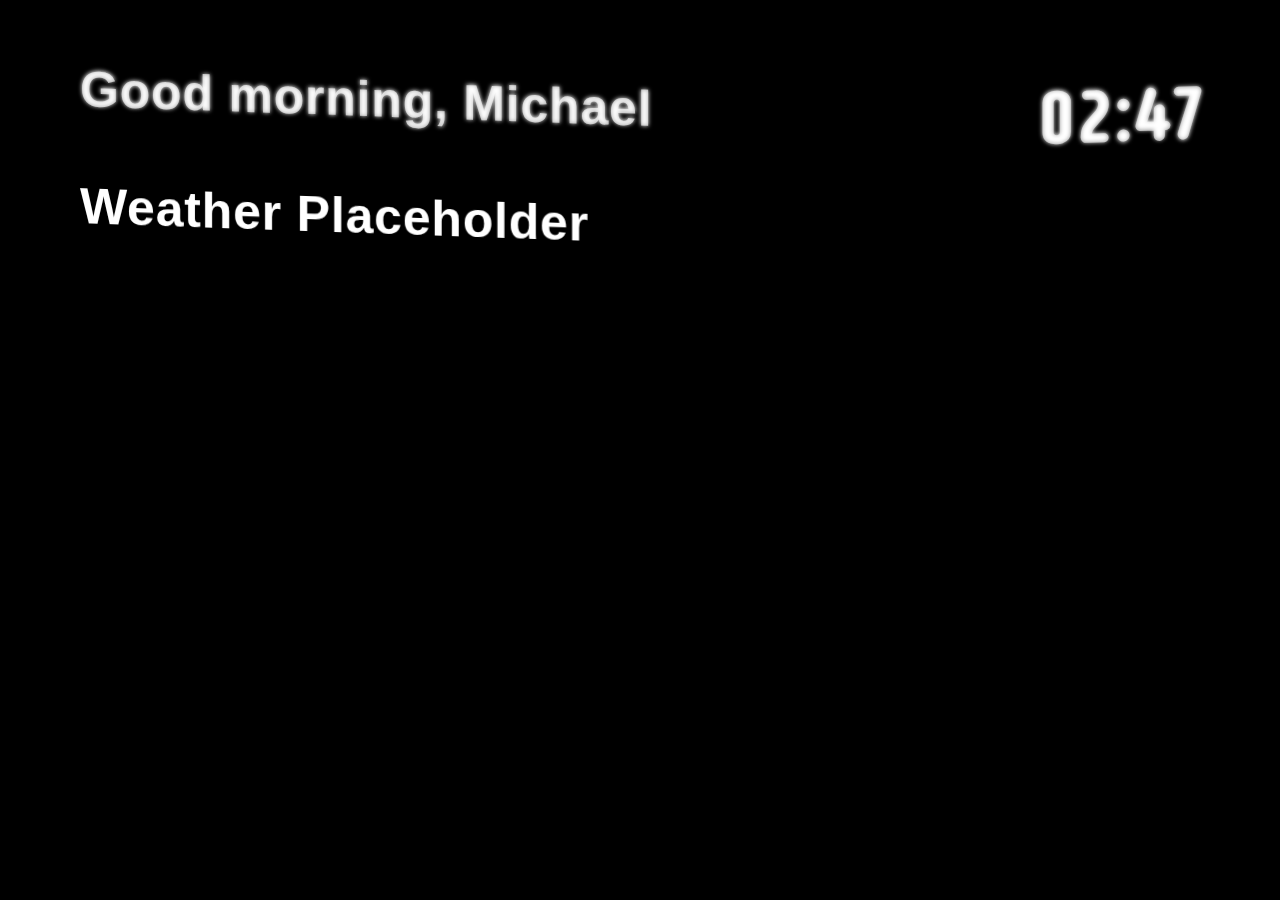
==== index.html @ b4fb9e54 "Renaming webpage.html to index.html for pages fix" ====
<!DOCTYPE html>
<html>
<head>
<title>wallpaper engine</title>
<link rel="stylesheet" type="text/css" href="styles.css" />
<link rel="stylesheet" href="https://fonts.googleapis.com/css?family=Supermercado+One">

</head>
<body>
    
<div id='container'>
    <maintext id='maintext'>Main Text Placeholder</maintext><span id='maintextshadow' style='position: absolute; transform: skewY(2deg);' class='shadow'></span>
    <clock class="clock"><span id='hours' style='position: absolute;'>14</span><span id='hoursshadow' class='shadow'>14</span><span id='semicolon' style='position: absolute;'>:</span><span id='semicolonshadow' class='shadow'>:</span><span id="minutes" style='position: absolute;'>00</span><span id='minutesshadow' class='shadow'>00</span>
    </clock>
    <br><br>
    <weatherinfo id='weatherinfo'>Weather Placeholder</weatherinfo>
</div>
<credit id='credit'></credit>
<div id='background-image'></div>
<script src="code.js" type='text/javascript'></script>

</body>
</html>
---- styles.css ----
#maintext {
    transform: skewY(2deg);
    animation: 0.8s ease-out 0s 1 slideinLeft;
    position: absolute;
    text-shadow: 40px;
    z-index:50;
    color:rgba(255, 255, 255, 0.644);
}
.shadow {
    transform:inherit;
    animation: 0.8s ease-out 0s 1 slideinLeft;
    filter:blur(2px);
    overflow:hidden;
    margin:0;
    color:white;
    z-index:1;
    right:inherit;
}
#weatherinfo {
    transform: skewY(2deg);
    animation: 0.8s ease-out 0s 1 slideinRight;
    position: absolute;
}
.clock {
    transform: skewY(-2deg);
    color:rgba(255, 255, 255, 0.582);
    right:0;
    overflow:visible;
    margin-right:6%;
    position:absolute;
    font-family:"Supermercado One", sans-serif;
    font-size:75px;
    animation: 0.8s ease-out 0s 1 slideinRight;
}
#container {
    color:white;
    position: absolute;
    margin-top:70px;
    padding-left:80px;
    z-index:50;
    font-size:50px;
    font-family:Arial, Helvetica, sans-serif;
    font-weight: 600;
    letter-spacing: 0.8px;
    width:100%;
}
#background-image {
    animation: blurbackground 1s ease-in 0s 1;
    filter: blur(0px);
    position:fixed;
    width:100%;
    height:100%;
    background-image:none;
    background-position: center;
    background-repeat: no-repeat;
    background-size:cover;
}
html{
    height:100%;
}
* {
    box-sizing: border-box;
}
body {
    background-color:black;
    margin:0;
    width:100%;
    height:100%;
}
@keyframes slideinLeft {
    0% {
        transform: translateX(-100%) skewY(0deg);
        
    }
    100% {
        transform: translateX(0) skewY(2deg);
    }
}
@keyframes slideinRight {
    0% {
        transform: translateX(100%) skewY(0deg);
    }
    100% {
        transform: translateX(0) skewY(2deg);
        
    }
}
@keyframes blurbackground{
    0% {
        filter: blur(16px)
    }
    100% {
        filter: blur(0px)
    }
}
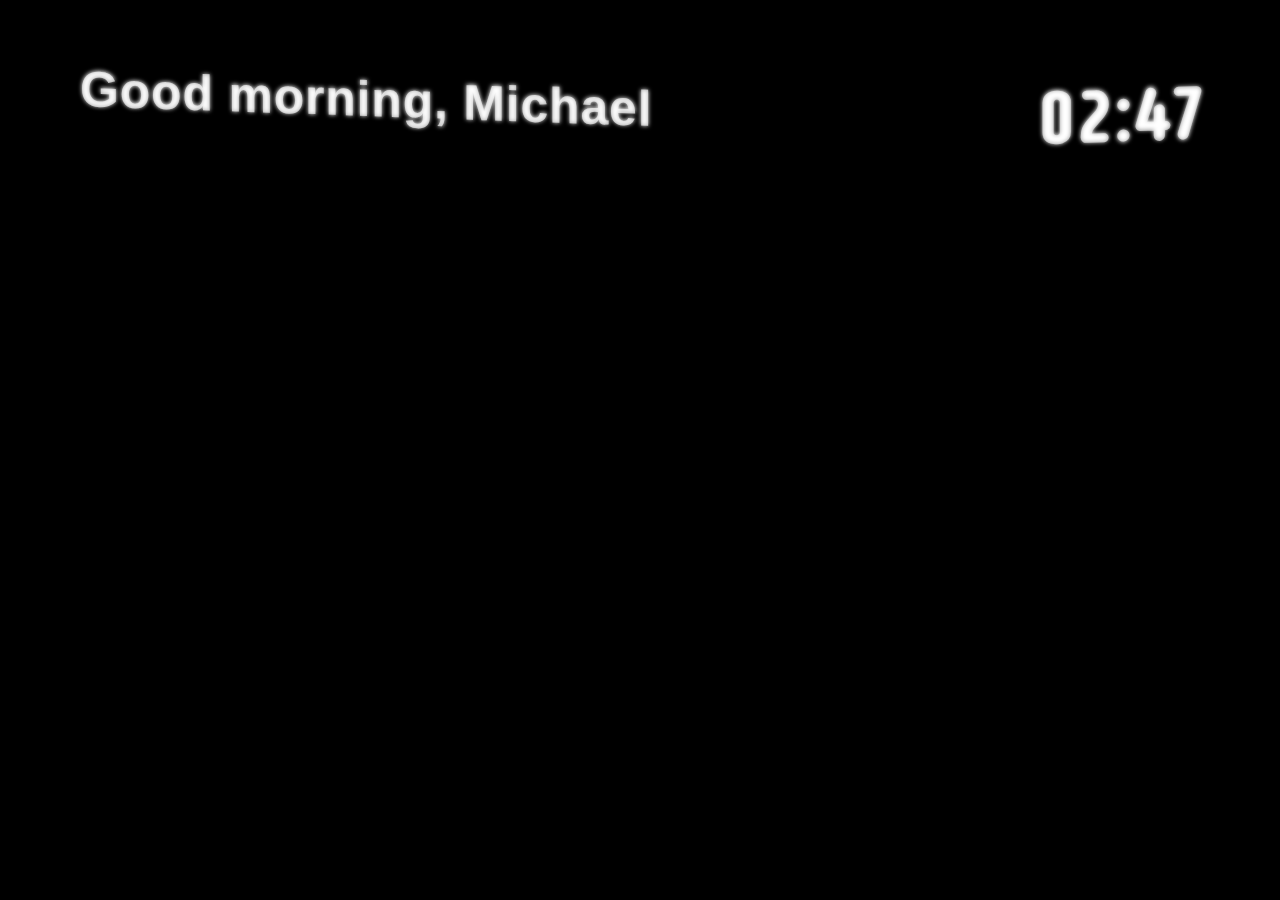
==== commit 3fae13ec: "Merge branch 'main' of https://github.com/maikeru-dev/natureWallpaper" ====
--- a/index.html
+++ b/index.html
@@ -13,7 +13,7 @@
     <clock class="clock"><span id='hours' style='position: absolute;'>14</span><span id='hoursshadow' class='shadow'>14</span><span id='semicolon' style='position: absolute;'>:</span><span id='semicolonshadow' class='shadow'>:</span><span id="minutes" style='position: absolute;'>00</span><span id='minutesshadow' class='shadow'>00</span>
     </clock>
     <br><br>
-    <weatherinfo id='weatherinfo'>Weather Placeholder</weatherinfo>
+    <weatherinfo id='weatherinfo'></weatherinfo>
 </div>
 <credit id='credit'></credit>
 <div id='background-image'></div>
--- a/styles.css
+++ b/styles.css
@@ -48,10 +48,10 @@
     animation: blurbackground 1s ease-in 0s 1;
     filter: blur(0px);
     position:fixed;
-    width:100%;
-    height:100%;
+    width:120%;
+    height:120%;
     background-image:none;
-    background-position: center;
+    background-position: -200px -200px;
     background-repeat: no-repeat;
     background-size:cover;
 }
@@ -66,6 +66,7 @@
     margin:0;
     width:100%;
     height:100%;
+    overflow-x:hidden;
 }
 @keyframes slideinLeft {
     0% {
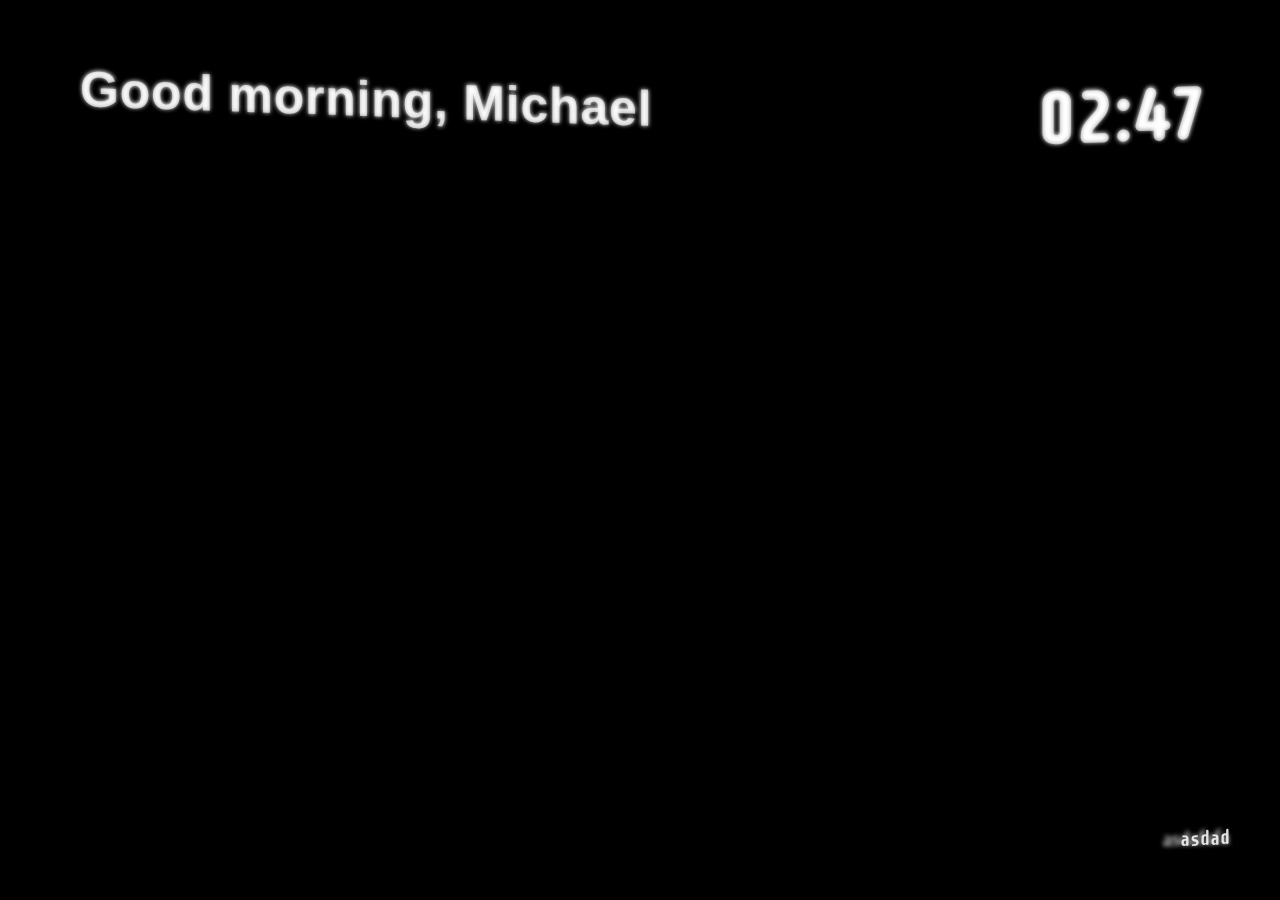
==== commit 92240886: "auto wallpaper change" ====
--- a/index.html
+++ b/index.html
@@ -15,7 +15,7 @@
     <br><br>
     <weatherinfo id='weatherinfo'></weatherinfo>
 </div>
-<credit id='credit'></credit>
+<credit id='credit'>asdad</credit><credit id='creditshadow' style='margin-right:50px;margin-bottom:50px;right:0;bottom:0;'class='shadow'>asdafafa</credit>
 <div id='background-image'></div>
 <script src="code.js" type='text/javascript'></script>
 
--- a/styles.css
+++ b/styles.css
@@ -6,13 +6,38 @@
     z-index:50;
     color:rgba(255, 255, 255, 0.644);
 }
+#credit {
+    position:absolute;
+    right:0;
+    bottom:0;
+    font-size: 20px;
+    z-index:50;
+    color:rgba(255, 255, 255, 0.856);
+    font-family:"Supermercado One", sans-serif;
+    transform: skewY(-2deg);
+    margin-right:50px;
+    margin-bottom:50px;
+}
+#creditshadow {
+    margin-right: 50px;
+    margin-bottom: 50px;
+    color:white;
+    right: 0;
+    bottom: 0;
+    transform: skewY(-2deg);
+    position: absolute;
+    font-size:20px;
+}
 .shadow {
     transform:inherit;
     animation: 0.8s ease-out 0s 1 slideinLeft;
     filter:blur(2px);
     overflow:hidden;
     margin:0;
+    right:inherit;
+    bottom:inherit;
     color:white;
+    font-size:inherit;
     z-index:1;
     right:inherit;
 }
@@ -45,6 +70,7 @@
     width:100%;
 }
 #background-image {
+    transition: background-image 2s;
     animation: blurbackground 1s ease-in 0s 1;
     filter: blur(0px);
     position:fixed;
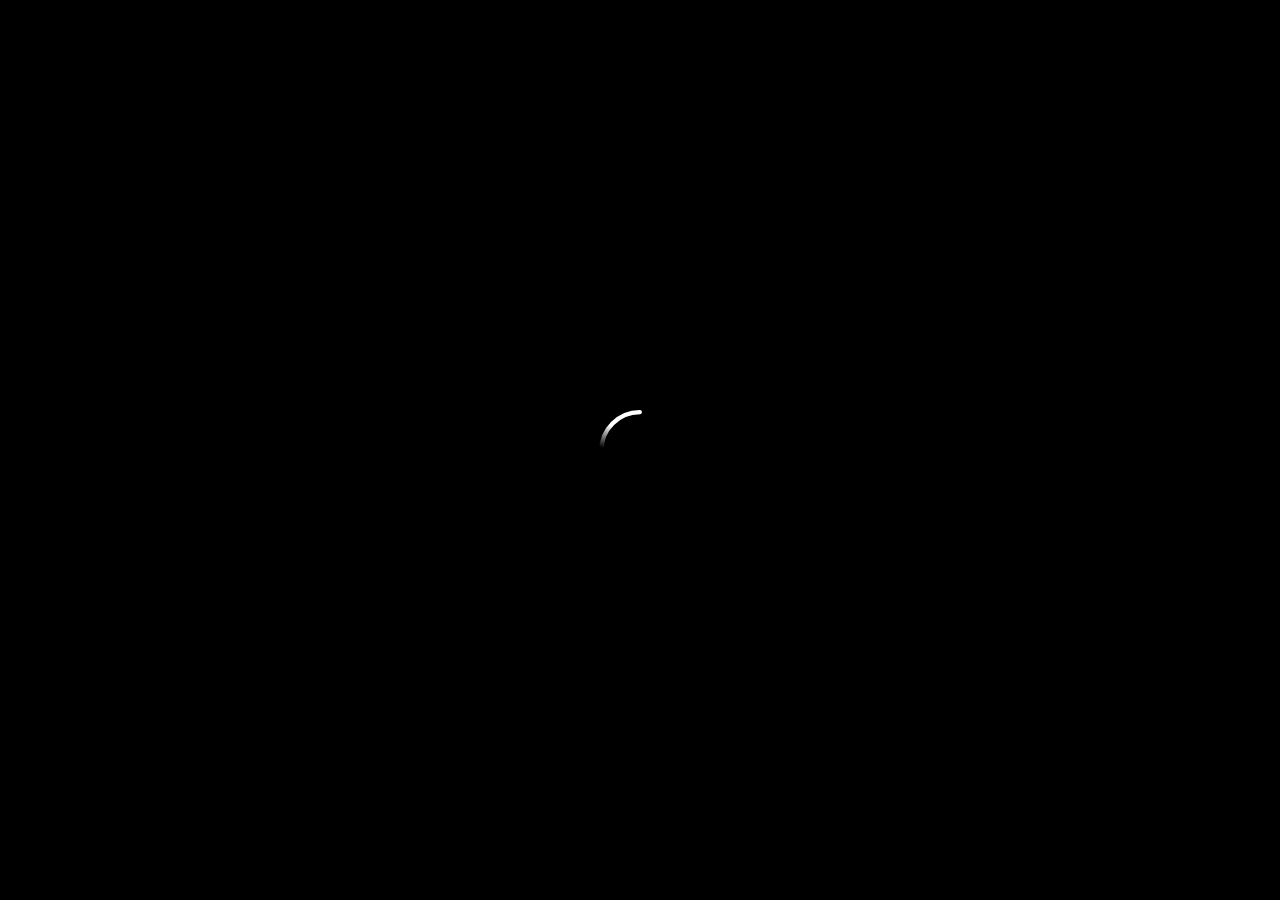
==== commit e6f0bcd0: "Full animation upgrade" ====
--- a/index.html
+++ b/index.html
@@ -7,16 +7,17 @@
 
 </head>
 <body>
-    
-<div id='container'>
+<div id='spinner'><img style="width:9%;height:9%" src="tail-spin.svg"></img></div>
+<div class="ui" id='container'>
     <maintext id='maintext'>Main Text Placeholder</maintext><span id='maintextshadow' style='position: absolute; transform: skewY(2deg);' class='shadow'></span>
     <clock class="clock"><span id='hours' style='position: absolute;'>14</span><span id='hoursshadow' class='shadow'>14</span><span id='semicolon' style='position: absolute;'>:</span><span id='semicolonshadow' class='shadow'>:</span><span id="minutes" style='position: absolute;'>00</span><span id='minutesshadow' class='shadow'>00</span>
     </clock>
     <br><br>
     <weatherinfo id='weatherinfo'></weatherinfo>
 </div>
-<credit id='credit'>asdad</credit><credit id='creditshadow' style='margin-right:50px;margin-bottom:50px;right:0;bottom:0;'class='shadow'>asdafafa</credit>
-<div id='background-image'></div>
+<div class="ui"><credit id='credit'></credit><credit id='creditshadow' class='shadow'></credit></div>
+
+<img class="ui" id='background-image'></img>
 <script src="code.js" type='text/javascript'></script>
 
 </body>
--- a/styles.css
+++ b/styles.css
@@ -1,18 +1,22 @@
 #maintext {
+    opacity:0;
     transform: skewY(2deg);
-    animation: 0.8s ease-out 0s 1 slideinLeft;
+    animation: 0.8s ease-out 2s 1 slideinTop;
+    animation-fill-mode:forwards;
     position: absolute;
+    overflow-y:hidden;
     text-shadow: 40px;
     z-index:50;
     color:rgba(255, 255, 255, 0.644);
 }
+
 #credit {
     position:absolute;
     right:0;
     bottom:0;
-    font-size: 20px;
+    font-size:20px;
     z-index:50;
-    color:rgba(255, 255, 255, 0.856);
+    color:rgba(255, 255, 255, 0.959);
     font-family:"Supermercado One", sans-serif;
     transform: skewY(-2deg);
     margin-right:50px;
@@ -22,15 +26,20 @@
     margin-right: 50px;
     margin-bottom: 50px;
     color:white;
+    font-family:"Supermercado One", sans-serif;
     right: 0;
+    opacity: 1;
     bottom: 0;
     transform: skewY(-2deg);
     position: absolute;
     font-size:20px;
+    animation: none;
 }
 .shadow {
+    opacity: 0;
     transform:inherit;
-    animation: 0.8s ease-out 0s 1 slideinLeft;
+    animation: 0.8s ease-out 2s 1 slideinTop;
+    animation-fill-mode: forwards;
     filter:blur(2px);
     overflow:hidden;
     margin:0;
@@ -43,19 +52,28 @@
 }
 #weatherinfo {
     transform: skewY(2deg);
-    animation: 0.8s ease-out 0s 1 slideinRight;
+    animation: 0.8s ease-out 0s 1 slideinTop;
     position: absolute;
 }
 .clock {
     transform: skewY(-2deg);
     color:rgba(255, 255, 255, 0.582);
     right:0;
+    opacity:0;
     overflow:visible;
     margin-right:6%;
     position:absolute;
     font-family:"Supermercado One", sans-serif;
     font-size:75px;
-    animation: 0.8s ease-out 0s 1 slideinRight;
+    animation: 0.8s ease-out 2s 1 slideinRight;
+    animation-fill-mode: forwards;
+}
+#spinner {
+    position:fixed;
+    width:100%;
+    height:100%;
+    display:grid;
+    place-items: center;
 }
 #container {
     color:white;
@@ -69,6 +87,12 @@
     letter-spacing: 0.8px;
     width:100%;
 }
+.ui {
+    display:none;
+}
+.ui-block {
+    display:block;
+}
 #background-image {
     transition: background-image 2s;
     animation: blurbackground 1s ease-in 0s 1;
@@ -76,10 +100,6 @@
     position:fixed;
     width:120%;
     height:120%;
-    background-image:none;
-    background-position: -200px -200px;
-    background-repeat: no-repeat;
-    background-size:cover;
 }
 html{
     height:100%;
@@ -88,28 +108,30 @@
     box-sizing: border-box;
 }
 body {
-    background-color:black;
+    background-color:rgb(0, 0, 0);
     margin:0;
     width:100%;
     height:100%;
     overflow-x:hidden;
 }
-@keyframes slideinLeft {
-    0% {
-        transform: translateX(-100%) skewY(0deg);
-        
+@keyframes slideinTop {
+    from {
+        transform: translateY(-100%) skewY(0deg);
+        opacity: 0;
     }
-    100% {
-        transform: translateX(0) skewY(2deg);
+    to {
+        transform: translateY(0) skewY(2deg);
+        opacity: 1;
     }
 }
 @keyframes slideinRight {
-    0% {
+    from {
         transform: translateX(100%) skewY(0deg);
+        opacity: 0;
     }
-    100% {
-        transform: translateX(0) skewY(2deg);
-        
+    to {
+        transform: translateX(0) skewY(-2deg);
+        opacity: 1;
     }
 }
 @keyframes blurbackground{
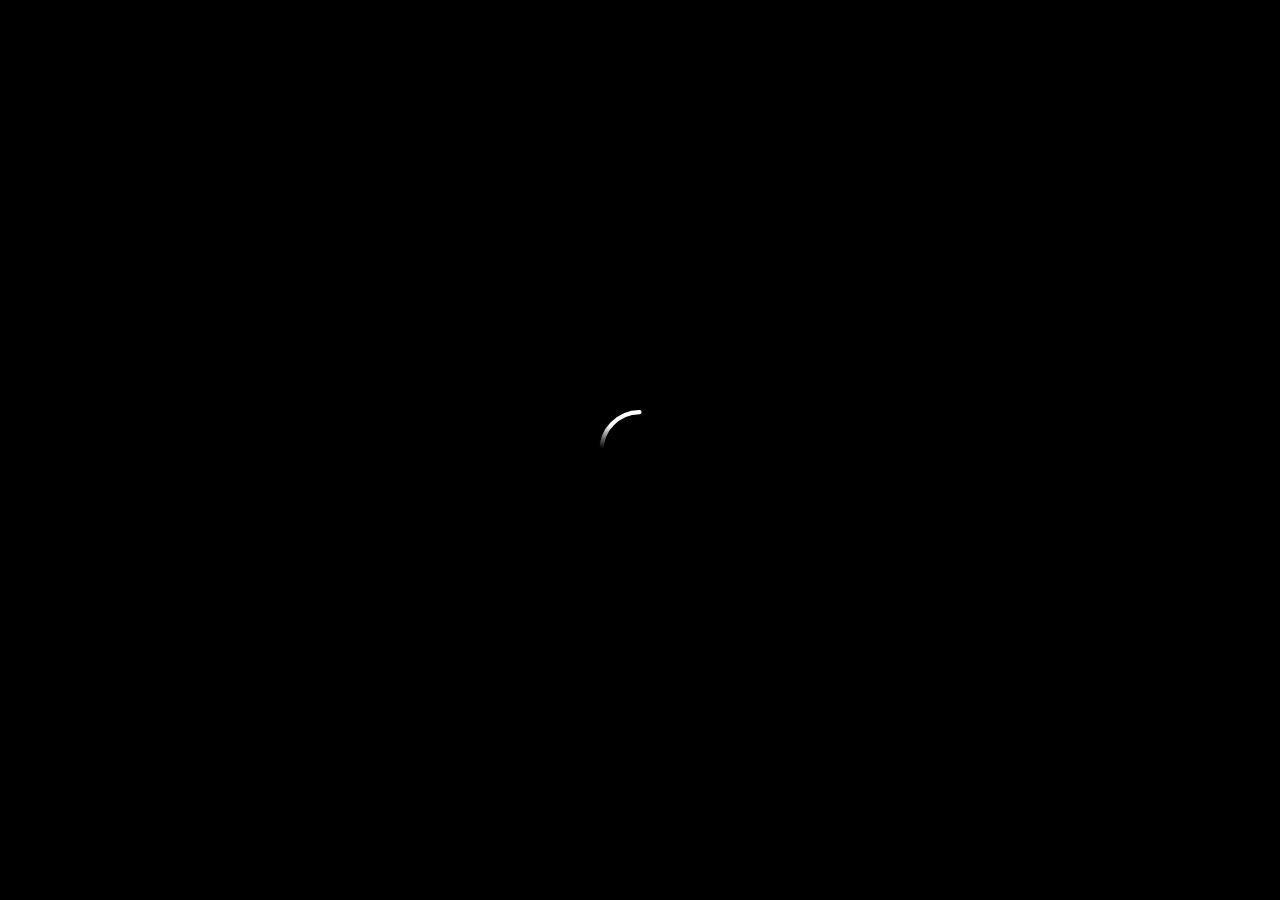
==== commit 1aa3be82: "openweatherapi added" ====
--- a/index.html
+++ b/index.html
@@ -12,8 +12,7 @@
     <maintext id='maintext'>Main Text Placeholder</maintext><span id='maintextshadow' style='position: absolute; transform: skewY(2deg);' class='shadow'></span>
     <clock class="clock"><span id='hours' style='position: absolute;'>14</span><span id='hoursshadow' class='shadow'>14</span><span id='semicolon' style='position: absolute;'>:</span><span id='semicolonshadow' class='shadow'>:</span><span id="minutes" style='position: absolute;'>00</span><span id='minutesshadow' class='shadow'>00</span>
     </clock>
-    <br><br>
-    <weatherinfo id='weatherinfo'></weatherinfo>
+    <weatherinfo id="weatherinfo" class="weatherinfo"></weatherinfo><span style="animation-fill-mode: forwards;" class='shadow weatherinfo'></span>
 </div>
 <div class="ui"><credit id='credit'></credit><credit id='creditshadow' class='shadow'></credit></div>
 
--- a/styles.css
+++ b/styles.css
@@ -7,7 +7,7 @@
     overflow-y:hidden;
     text-shadow: 40px;
     z-index:50;
-    color:rgba(255, 255, 255, 0.644);
+    color:rgba(255, 255, 255, 0.753);
 }
 
 #credit {
@@ -50,14 +50,25 @@
     z-index:1;
     right:inherit;
 }
+.weatherinfo {
+    margin: 75px 0 0 25px;
+    position: absolute; 
+    transform: skewY(2deg);
+    font-size:45px;
+    z-index:20;
+    opacity:0;
+    animation: 0.8s ease-out 2.5s 1 slideinTop;
+    animation-fill-mode:forwards;
+}
 #weatherinfo {
-    transform: skewY(2deg);
-    animation: 0.8s ease-out 0s 1 slideinTop;
-    position: absolute;
+    opacity:0;
+    animation: 0.8s ease-out 2.5s 1 slideinTop;
+    animation-fill-mode:forwards;
+    color:rgba(255, 255, 255, 0.753);
 }
 .clock {
     transform: skewY(-2deg);
-    color:rgba(255, 255, 255, 0.582);
+    color:rgba(255, 255, 255, 0.753);
     right:0;
     opacity:0;
     overflow:visible;
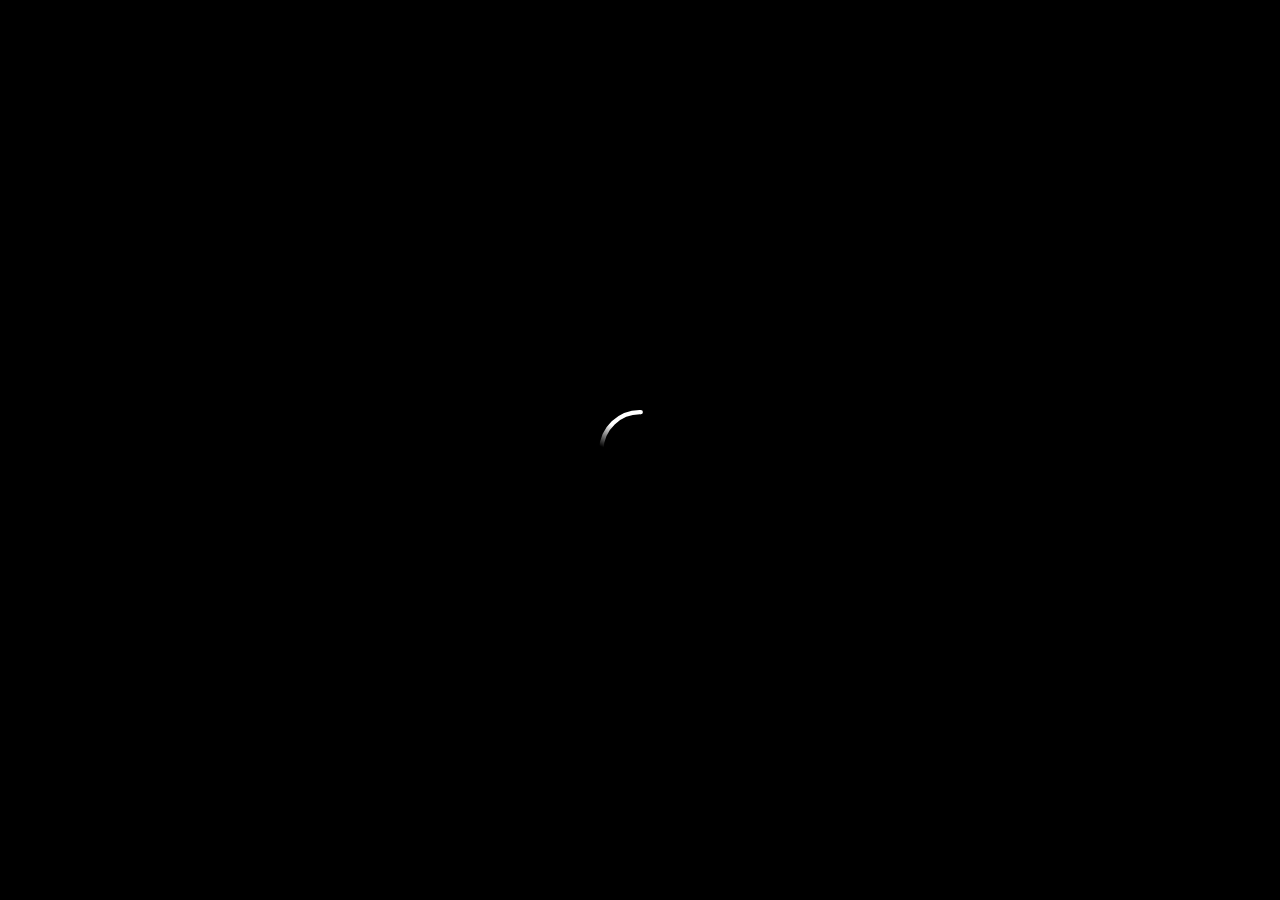
==== commit 69e2310b: "full overhaul of text shadow" ====
--- a/index.html
+++ b/index.html
@@ -9,12 +9,17 @@
 <body>
 <div id='spinner'><img style="width:9%;height:9%" src="tail-spin.svg"></img></div>
 <div class="ui" id='container'>
-    <maintext id='maintext'>Main Text Placeholder</maintext><span id='maintextshadow' style='position: absolute; transform: skewY(2deg);' class='shadow'></span>
-    <clock class="clock"><span id='hours' style='position: absolute;'>14</span><span id='hoursshadow' class='shadow'>14</span><span id='semicolon' style='position: absolute;'>:</span><span id='semicolonshadow' class='shadow'>:</span><span id="minutes" style='position: absolute;'>00</span><span id='minutesshadow' class='shadow'>00</span>
+    <span class='shadow' id='maintext'>Main Text Placeholder</span>
+
+    <clock id="clock">
+        <span class='shadow' id='hours'>14</span>
+        <span class='shadow' id="semicolon">:</span>
+        <span class='shadow' id='minutes'>00</span>
     </clock>
-    <weatherinfo id="weatherinfo" class="weatherinfo"></weatherinfo><span style="animation-fill-mode: forwards;" class='shadow weatherinfo'></span>
+
+    <weatherinfo class='shadow' id="weatherinfo"></weatherinfo></span>
 </div>
-<div class="ui"><credit id='credit'></credit><credit id='creditshadow' class='shadow'></credit></div>
+<div class="ui"><credit class='shadow' id='credit'></credit></div>
 
 <img class="ui" id='background-image'></img>
 <script src="code.js" type='text/javascript'></script>
--- a/styles.css
+++ b/styles.css
@@ -1,3 +1,14 @@
+:root {
+    --maincolor: rgba(255, 255, 255, 0.753);
+}
+#background-image {
+    transition: background-image 2s;
+    animation: blurbackground 1s ease-in 0s 1;
+    filter: blur(0px);
+    position:fixed;
+    width:120%;
+    height:120%;
+}
 #maintext {
     opacity:0;
     transform: skewY(2deg);
@@ -5,74 +16,41 @@
     animation-fill-mode:forwards;
     position: absolute;
     overflow-y:hidden;
-    text-shadow: 40px;
     z-index:50;
-    color:rgba(255, 255, 255, 0.753);
+    color:var(--maincolor);
 }
-
 #credit {
     position:absolute;
     right:0;
     bottom:0;
     font-size:20px;
     z-index:50;
-    color:rgba(255, 255, 255, 0.959);
+    color:var(--maincolor);
     font-family:"Supermercado One", sans-serif;
     transform: skewY(-2deg);
     margin-right:50px;
     margin-bottom:50px;
 }
-#creditshadow {
-    margin-right: 50px;
-    margin-bottom: 50px;
-    color:white;
-    font-family:"Supermercado One", sans-serif;
-    right: 0;
-    opacity: 1;
-    bottom: 0;
-    transform: skewY(-2deg);
-    position: absolute;
-    font-size:20px;
-    animation: none;
-}
-.shadow {
-    opacity: 0;
-    transform:inherit;
-    animation: 0.8s ease-out 2s 1 slideinTop;
-    animation-fill-mode: forwards;
-    filter:blur(2px);
-    overflow:hidden;
-    margin:0;
-    right:inherit;
-    bottom:inherit;
-    color:white;
-    font-size:inherit;
-    z-index:1;
-    right:inherit;
-}
-.weatherinfo {
+#weatherinfo {
     margin: 75px 0 0 25px;
     position: absolute; 
     transform: skewY(2deg);
     font-size:45px;
     z-index:20;
     opacity:0;
+    color:var(--maincolor);
     animation: 0.8s ease-out 2.5s 1 slideinTop;
     animation-fill-mode:forwards;
+    
 }
-#weatherinfo {
-    opacity:0;
-    animation: 0.8s ease-out 2.5s 1 slideinTop;
-    animation-fill-mode:forwards;
-    color:rgba(255, 255, 255, 0.753);
-}
-.clock {
+#clock {
     transform: skewY(-2deg);
-    color:rgba(255, 255, 255, 0.753);
+    color:var(--maincolor);
     right:0;
     opacity:0;
     overflow:visible;
     margin-right:6%;
+    display:flex;
     position:absolute;
     font-family:"Supermercado One", sans-serif;
     font-size:75px;
@@ -104,16 +82,8 @@
 .ui-block {
     display:block;
 }
-#background-image {
-    transition: background-image 2s;
-    animation: blurbackground 1s ease-in 0s 1;
-    filter: blur(0px);
-    position:fixed;
-    width:120%;
-    height:120%;
-}
-html{
-    height:100%;
+.shadow {
+    text-shadow: 0 0 4px white;
 }
 * {
     box-sizing: border-box;
